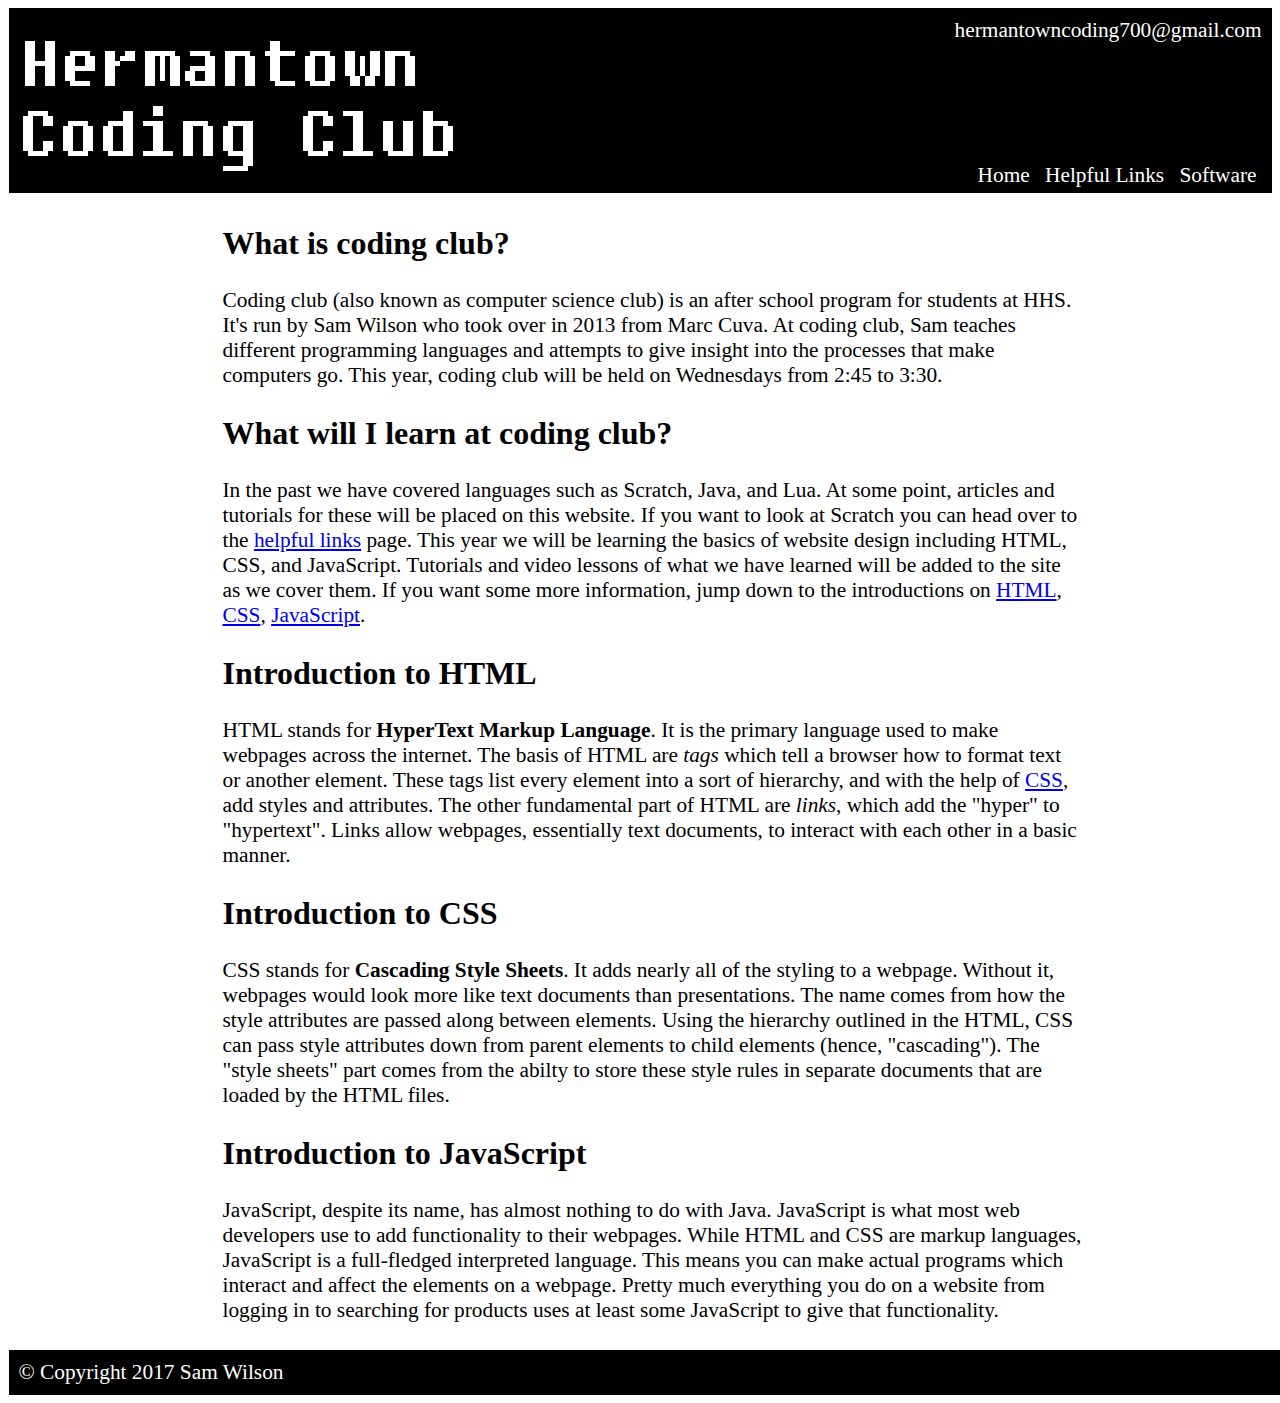
==== index.html @ 69d20ebc "Update" ====
<?xml version="1.0" encoding="UTF-8"?>
<!DOCTYPE html PUBLIC "-//W3C//DTD XHTML 1.1//EN"
  "http://www.w3.org/TR/xhtml11/DTD/xhtml11.dtd">

<html xmlns="http://www.w3.org/1999/xhtml" xml:lang="en">
<head>
	<title>Coding Club</title>
	<link rel="stylesheet" type="text/css" href="stylesheets/coding-club-style.css">
</head>

<body>
	<div class="main-wrapper">
		<div class="header">
			<img src="resources/images/coding-club-logo.png" style="float: left" />
			<div class="hornav" style="bottom: -10px;left: -10px;">&#104;&#101;&#114;&#109;&#097;&#110;&#116;&#111;&#119;&#110;&#099;&#111;&#100;&#105;&#110;&#103;&#055;&#048;&#048;&#064;&#103;&#109;&#097;&#105;&#108;&#046;&#099;&#111;&#109;</div>
			<div class="hornav">
				<ul>
					<li><a href="pages/home.html">Home</a></li>
					<li><a href="pages/helpful-links.html">Helpful Links</a></li>
					<li><a href="www.google.com">Software</a></li>
				</ul>
			</div>
		</div>
		<div class="content-wrapper">
			<div class="content">
				<div class="inner-content">
				<h2>What is coding club?</h2>
				<p>Coding club (also known as computer science club) is an after school program for students at HHS. It's run by Sam Wilson who took over in 2013 from Marc Cuva.
				At coding club, Sam teaches different programming languages and attempts to give insight into the processes that make computers go. This year, coding club will be
				held on Wednesdays from 2:45 to 3:30.</p>
				<h2>What will I learn at coding club?</h2>
				<p>In the past we have covered languages such as Scratch, Java, and Lua. At some point, articles and tutorials for these will be placed on this website. If you
				want to look at Scratch you can head over to the <a href="helpful-links.html">helpful links</a> page. This year we will be learning the basics of website design including
				HTML, CSS, and JavaScript. Tutorials and video lessons of what we have learned will be added to the site as we cover them. If you want some more information, jump down
				to the introductions on <a href="#html-intro">HTML</a>, <a href="#css-intro">CSS</a>, <a href="#js-intro">JavaScript</a>.</p>
				<h2>Introduction to HTML<a id="html-intro"></a></h2>
				<p>HTML stands for <strong>HyperText Markup Language</strong>. It is the primary language used to make webpages across the internet. The basis of HTML are <i>tags</i>
				which tell a browser how to format text or another element. These tags list every element into a sort of hierarchy, and with the help of <a href="#css-intro">CSS</a>,
				add styles and attributes. The other fundamental part of HTML are <i>links</i>, which add the "hyper" to "hypertext". Links allow webpages, essentially text documents,
				to interact with each other in a basic manner.</p>
				<h2>Introduction to CSS<a id="css-intro"></a></h2>
				<p>CSS stands for <strong>Cascading Style Sheets</strong>. It adds nearly all of the styling to a webpage. Without it, webpages would look more like text documents
				than presentations. The name comes from how the style attributes are passed along between elements. Using the hierarchy outlined in the HTML, CSS can pass style
				attributes down from parent elements to child elements (hence, "cascading"). The "style sheets" part comes from the abilty to store these style rules in separate
				documents that are loaded by the HTML files.</p>
				<h2>Introduction to JavaScript<a id="js-intro"></a></h2>
				<p>JavaScript, despite its name, has almost nothing to do with Java. JavaScript is what most web developers use to add functionality to their webpages. While HTML and
				CSS are markup languages, JavaScript is a full-fledged interpreted language. This means you can make actual programs which interact and affect the elements on a webpage.
				Pretty much everything you do on a website from logging in to searching for products uses at least some JavaScript to give that functionality.</p>
				</div>
			</div>
		</div>
		<div class="left-column">
			<div class="vertnav">
				<!--<ul>
					<li><a href="www.google.com">Day One</a></li>
					<li><a href="www.google.com">Day Two</a></li>
					<li><a href="www.google.com" style="border-bottom: none;">Day Three</a></li>
					<li><a href="beta.html" style="background-color: transparent;border: none;"></a></li>
				</ul>-->
			</div>
		</div>
		<div class="right-column"></div>
		<div class="footer">&copy; Copyright 2017 Sam Wilson</div>
	</div>
</body>
</html>
---- stylesheets/coding-club-style.css ----
body {
    text-align: center;
    background-image: url(/resources/escheresque.png);
    font-size: 16pt;
}

div {
    
}

div.main-wrapper {
    width: 1263px;
    margin-left: auto;
    margin-right: auto;
    text-align: left;
}

div.header {
    background-color: black;
    color: white;
    text-align: right;
    min-height: 185px;
}

div.content-wrapper {
    background-color: transparent;
    float: left;
    width: 100%;
}

div.content {
    width: 888px;
    padding: 0px;
    margin: 0px 175px 0px 200px;
}

div.inner-content {
    margin: 0px 5px;
    text-align: left;
    background-color: #FFFFFF;
    color: black;
    padding: 5px 9px;
}

div.left-column {
    float: left;
    width: 200px;
    margin-left: -1263px;
}

div.right-column {
    float: left;
    width: 175px;
    margin-left: -175px;
}

div.footer {
    clear: left;
    width: 100%;
    text-align: left;
    background-color: black;
    color: white;
    padding: 10px;
}

.hornav {
    background-color: transparent;
    position: relative;
    bottom: -130px;
    left: -10px;
}

.hornav ul {
    list-style-type: none;
    margin: 0;
    padding: 0;
}

.hornav li {
    display: inline;
    margin: 0px 5px;
}

.hornav a:link, .hornav a:visited {
    color: white;
    text-decoration: none;
}

.hornav a:hover, .hornav a:active, .hornav a.self {
    color: #0015FF;
}

.vertnav {
    background-color: transparent;
    text-align: center;
    width: 200px;
}

.vertnav ul {
    list-style-type: none;
    margin: 0;
    padding: 0;
}

.vertnav li {
    
}

.vertnav a:link, .vertnav a:visited {
    display: block;
    font-weight: bold;
    color: #000000;
    background-color: #FFFFFF;
    width: 198px;
    text-align: left;
    padding: 0px 0px 0px 5px;
    border-left: solid #000000 2px;
    border-bottom: solid #000000 2px;
    border-right: dotted #000000 2px;
    text-decoration: none;
    min-height: 40px;
    line-height: 40px;
}

.vertnav a:hover, .vertnav a:active, .vertnav a.self {
    border-right: hidden;
}
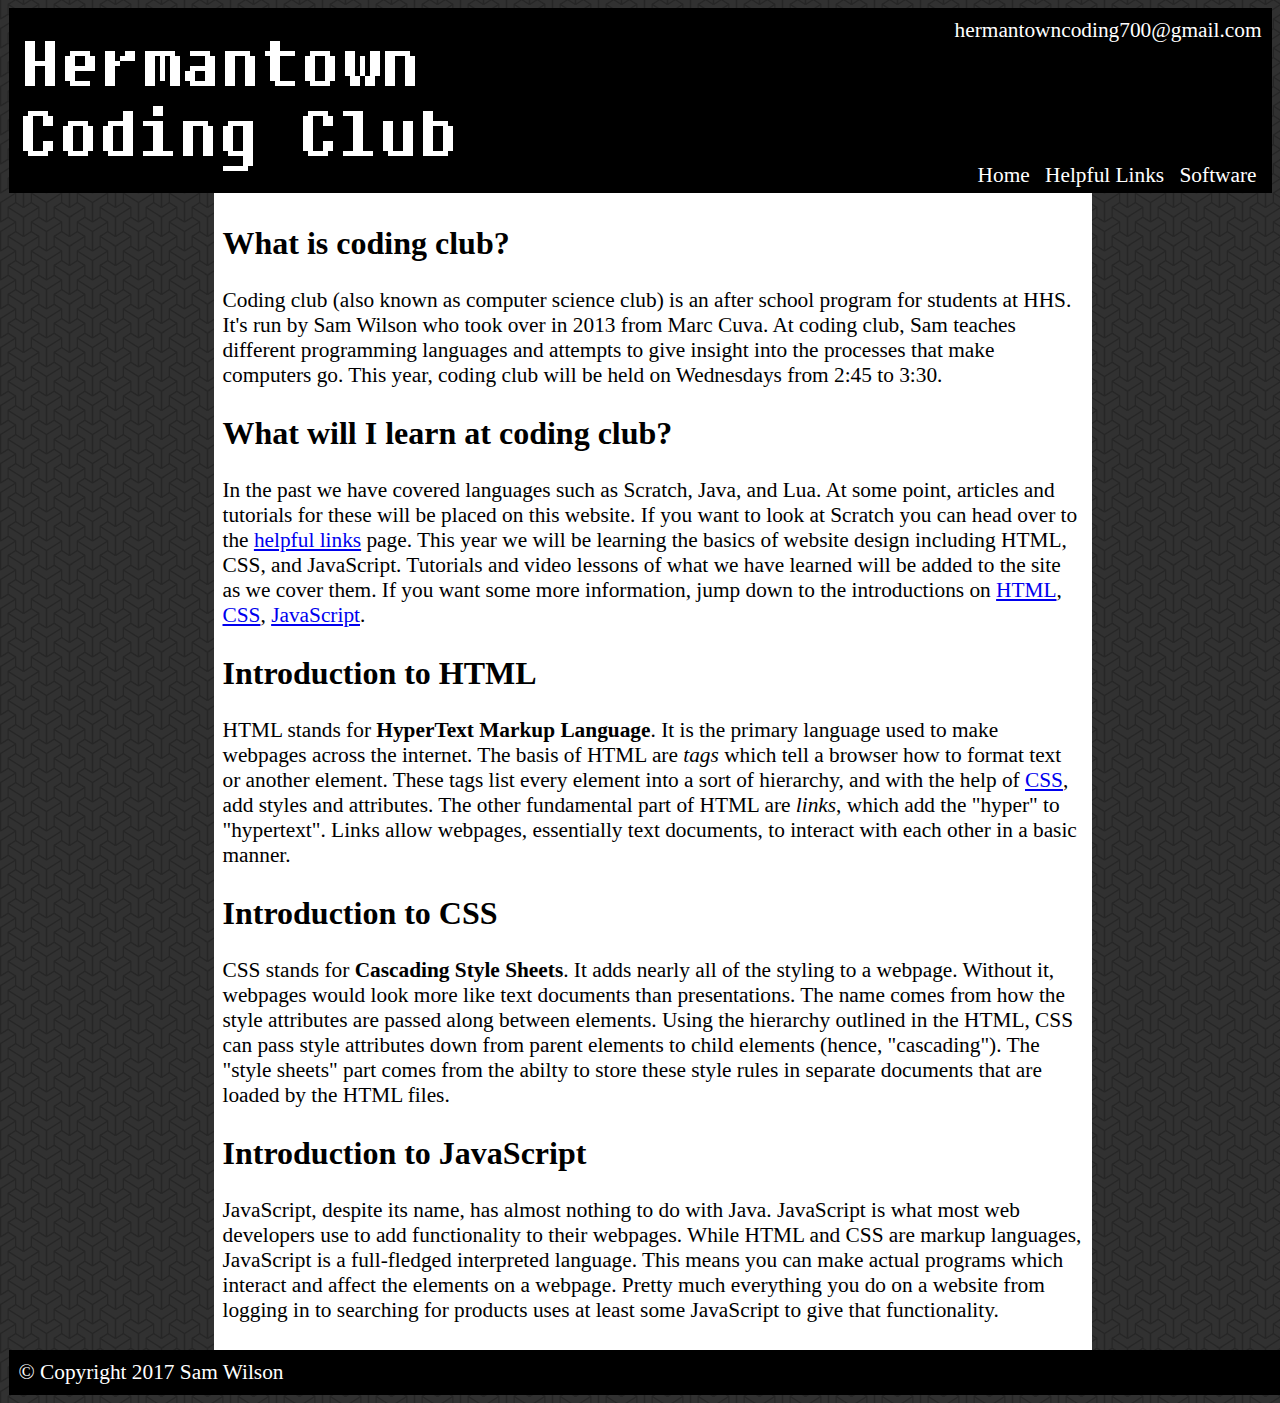
==== commit 9b1f5c37: "Update" ====
--- a/index.html
+++ b/index.html
@@ -15,7 +15,7 @@
 			<div class="hornav" style="bottom: -10px;left: -10px;">&#104;&#101;&#114;&#109;&#097;&#110;&#116;&#111;&#119;&#110;&#099;&#111;&#100;&#105;&#110;&#103;&#055;&#048;&#048;&#064;&#103;&#109;&#097;&#105;&#108;&#046;&#099;&#111;&#109;</div>
 			<div class="hornav">
 				<ul>
-					<li><a href="pages/home.html">Home</a></li>
+					<li><a href="index.html">Home</a></li>
 					<li><a href="pages/helpful-links.html">Helpful Links</a></li>
 					<li><a href="www.google.com">Software</a></li>
 				</ul>
--- a/stylesheets/coding-club-style.css
+++ b/stylesheets/coding-club-style.css
@@ -1,6 +1,6 @@
 body {
     text-align: center;
-    background-image: url(/resources/escheresque.png);
+    background-image: url(/resources/images/escheresque.png);
     font-size: 16pt;
 }
 
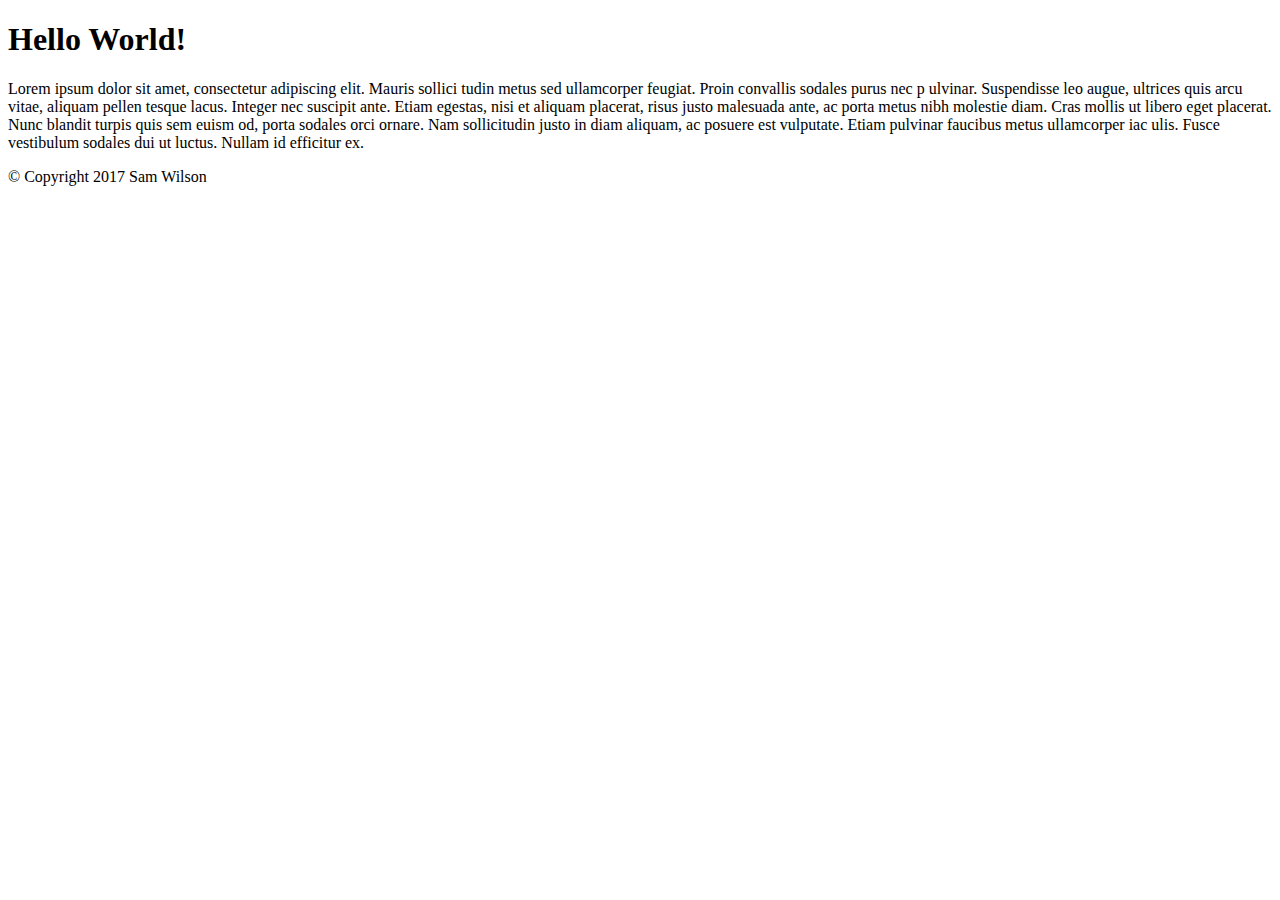
==== commit 8cfa8c7b: "Started new index" ====
--- a/index.html
+++ b/index.html
@@ -2,66 +2,43 @@
 <!DOCTYPE html PUBLIC "-//W3C//DTD XHTML 1.1//EN"
   "http://www.w3.org/TR/xhtml11/DTD/xhtml11.dtd">
 
-<html xmlns="http://www.w3.org/1999/xhtml" xml:lang="en">
+<html>
+
 <head>
-	<title>Coding Club</title>
-	<link rel="stylesheet" type="text/css" href="stylesheets/coding-club-style.css">
+
+  <title>Sam Wilson</title>
+  <link rel="stylesheet" type="text/css" href="stylesheets/main-page.css" />
+
 </head>
 
 <body>
-	<div class="main-wrapper">
-		<div class="header">
-			<img src="resources/images/coding-club-logo.png" style="float: left" />
-			<div class="hornav" style="bottom: -10px;left: -10px;">&#104;&#101;&#114;&#109;&#097;&#110;&#116;&#111;&#119;&#110;&#099;&#111;&#100;&#105;&#110;&#103;&#055;&#048;&#048;&#064;&#103;&#109;&#097;&#105;&#108;&#046;&#099;&#111;&#109;</div>
-			<div class="hornav">
-				<ul>
-					<li><a href="index.html">Home</a></li>
-					<li><a href="pages/helpful-links.html">Helpful Links</a></li>
-					<li><a href="www.google.com">Software</a></li>
-				</ul>
-			</div>
-		</div>
-		<div class="content-wrapper">
-			<div class="content">
-				<div class="inner-content">
-				<h2>What is coding club?</h2>
-				<p>Coding club (also known as computer science club) is an after school program for students at HHS. It's run by Sam Wilson who took over in 2013 from Marc Cuva.
-				At coding club, Sam teaches different programming languages and attempts to give insight into the processes that make computers go. This year, coding club will be
-				held on Wednesdays from 2:45 to 3:30.</p>
-				<h2>What will I learn at coding club?</h2>
-				<p>In the past we have covered languages such as Scratch, Java, and Lua. At some point, articles and tutorials for these will be placed on this website. If you
-				want to look at Scratch you can head over to the <a href="helpful-links.html">helpful links</a> page. This year we will be learning the basics of website design including
-				HTML, CSS, and JavaScript. Tutorials and video lessons of what we have learned will be added to the site as we cover them. If you want some more information, jump down
-				to the introductions on <a href="#html-intro">HTML</a>, <a href="#css-intro">CSS</a>, <a href="#js-intro">JavaScript</a>.</p>
-				<h2>Introduction to HTML<a id="html-intro"></a></h2>
-				<p>HTML stands for <strong>HyperText Markup Language</strong>. It is the primary language used to make webpages across the internet. The basis of HTML are <i>tags</i>
-				which tell a browser how to format text or another element. These tags list every element into a sort of hierarchy, and with the help of <a href="#css-intro">CSS</a>,
-				add styles and attributes. The other fundamental part of HTML are <i>links</i>, which add the "hyper" to "hypertext". Links allow webpages, essentially text documents,
-				to interact with each other in a basic manner.</p>
-				<h2>Introduction to CSS<a id="css-intro"></a></h2>
-				<p>CSS stands for <strong>Cascading Style Sheets</strong>. It adds nearly all of the styling to a webpage. Without it, webpages would look more like text documents
-				than presentations. The name comes from how the style attributes are passed along between elements. Using the hierarchy outlined in the HTML, CSS can pass style
-				attributes down from parent elements to child elements (hence, "cascading"). The "style sheets" part comes from the abilty to store these style rules in separate
-				documents that are loaded by the HTML files.</p>
-				<h2>Introduction to JavaScript<a id="js-intro"></a></h2>
-				<p>JavaScript, despite its name, has almost nothing to do with Java. JavaScript is what most web developers use to add functionality to their webpages. While HTML and
-				CSS are markup languages, JavaScript is a full-fledged interpreted language. This means you can make actual programs which interact and affect the elements on a webpage.
-				Pretty much everything you do on a website from logging in to searching for products uses at least some JavaScript to give that functionality.</p>
-				</div>
-			</div>
-		</div>
-		<div class="left-column">
-			<div class="vertnav">
-				<!--<ul>
-					<li><a href="www.google.com">Day One</a></li>
-					<li><a href="www.google.com">Day Two</a></li>
-					<li><a href="www.google.com" style="border-bottom: none;">Day Three</a></li>
-					<li><a href="beta.html" style="background-color: transparent;border: none;"></a></li>
-				</ul>-->
-			</div>
-		</div>
-		<div class="right-column"></div>
-		<div class="footer">&copy; Copyright 2017 Sam Wilson</div>
-	</div>
+
+  <div class="main-wrapper">
+
+    <div class="header">
+      <h1>Hello World!</h1>
+    </div>
+
+    <div class="content">
+      <p>
+        Lorem ipsum dolor sit amet, consectetur adipiscing elit. Mauris sollici
+        tudin metus sed ullamcorper feugiat. Proin convallis sodales purus nec p
+        ulvinar. Suspendisse leo augue, ultrices quis arcu vitae, aliquam pellen
+        tesque lacus. Integer nec suscipit ante. Etiam egestas, nisi et aliquam
+        placerat, risus justo malesuada ante, ac porta metus nibh molestie diam.
+         Cras mollis ut libero eget placerat. Nunc blandit turpis quis sem euism
+         od, porta sodales orci ornare. Nam sollicitudin justo in diam aliquam,
+         ac posuere est vulputate. Etiam pulvinar faucibus metus ullamcorper iac
+         ulis. Fusce vestibulum sodales dui ut luctus. Nullam id efficitur ex.
+       </p>
+    </div>
+
+    <div class="footer">
+      <p>&copy; Copyright 2017 Sam Wilson</p>
+    </div>
+
+  </div>
+
 </body>
-</html>+
+</html>
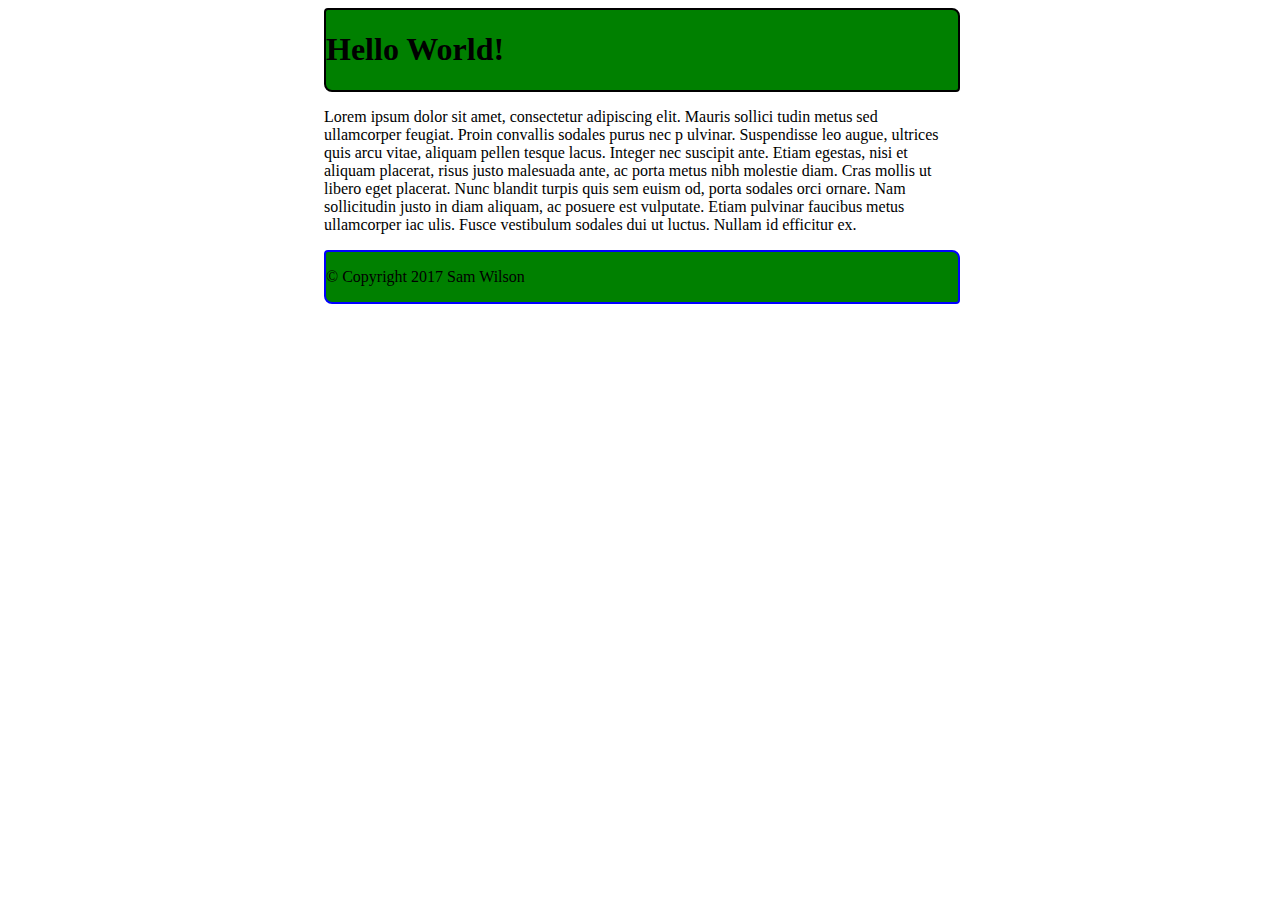
==== commit e1616650: "Started css" ====
--- a/index.html
+++ b/index.html
@@ -7,7 +7,7 @@
 <head>
 
   <title>Sam Wilson</title>
-  <link rel="stylesheet" type="text/css" href="stylesheets/main-page.css" />
+  <link rel="stylesheet" type="text/css" href="stylesheets/personal-style.css" />
 
 </head>
 
--- a/stylesheets/personal-style.css
+++ b/stylesheets/personal-style.css
@@ -0,0 +1,28 @@
+div.main-wrapper {
+  width: 50%;
+  margin-left: auto;
+  margin-right: auto;
+  text-align: left;
+}
+
+div.header {
+  background-color: green;
+  border: 2px solid;
+  border-radius: 4px 8px;
+  text-align: left;
+  width: 100%;
+}
+
+div.content {
+  background-color: transparent;
+  float: left;
+  width: 100%;
+}
+
+div.footer {
+  clear: left;
+  width: 100%;
+  background-color: green;
+  border: 2px solid blue;
+  border-radius: 4px 8px;
+}
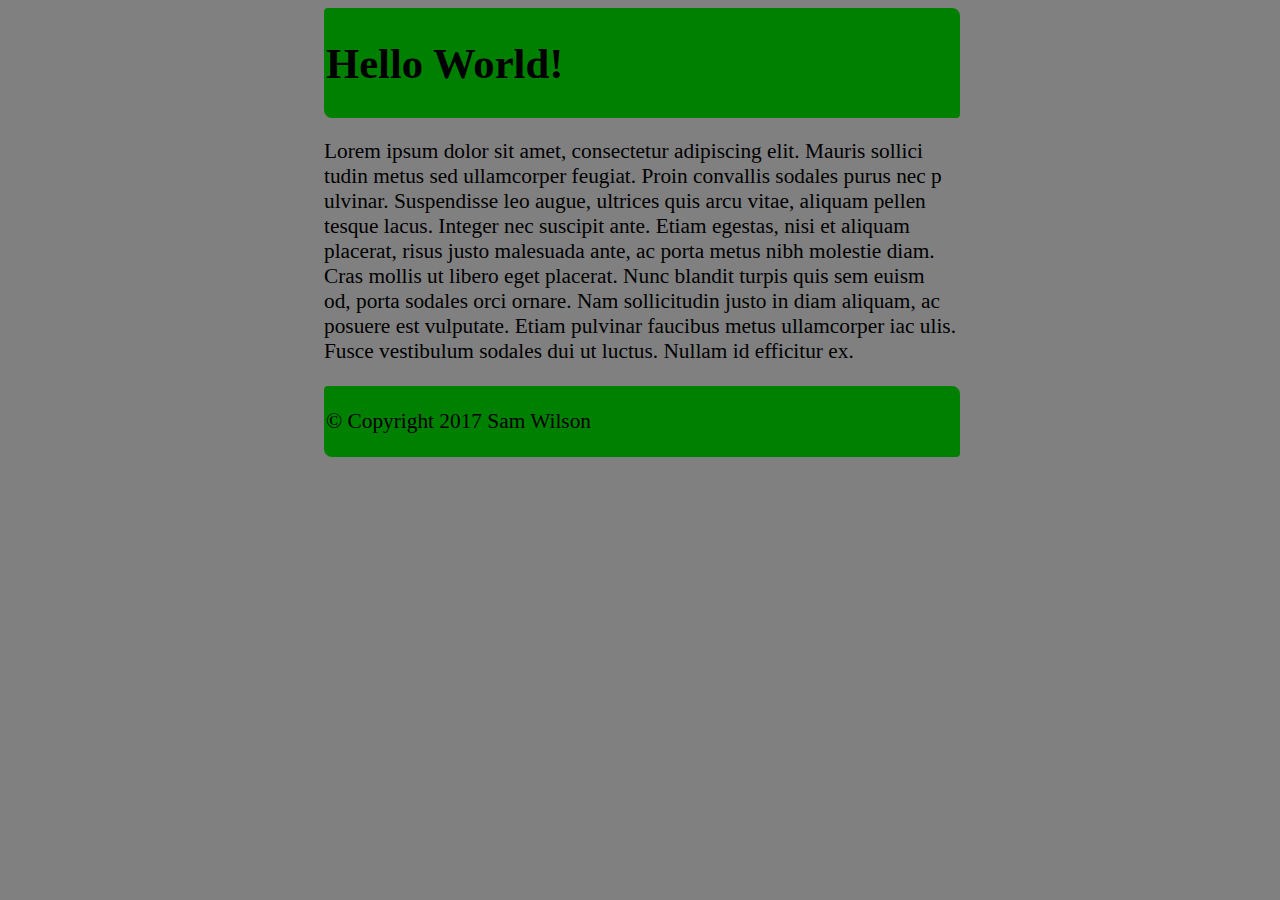
==== commit a7fbeb24: "Update" ====
--- a/index.html
+++ b/index.html
@@ -19,7 +19,7 @@
       <h1>Hello World!</h1>
     </div>
 
-    <div class="content">
+    <div class="content-wrapper">
       <p>
         Lorem ipsum dolor sit amet, consectetur adipiscing elit. Mauris sollici
         tudin metus sed ullamcorper feugiat. Proin convallis sodales purus nec p
--- a/stylesheets/personal-style.css
+++ b/stylesheets/personal-style.css
@@ -1,3 +1,9 @@
+body {
+  text-align: center;
+  background-color: grey;
+  font-size: 16pt;
+}
+
 div.main-wrapper {
   width: 50%;
   margin-left: auto;
@@ -7,13 +13,13 @@
 
 div.header {
   background-color: green;
-  border: 2px solid;
+  border: 2px solid green;
   border-radius: 4px 8px;
   text-align: left;
   width: 100%;
 }
 
-div.content {
+div.content-wrapper {
   background-color: transparent;
   float: left;
   width: 100%;
@@ -23,6 +29,6 @@
   clear: left;
   width: 100%;
   background-color: green;
-  border: 2px solid blue;
+  border: 2px solid green;
   border-radius: 4px 8px;
 }
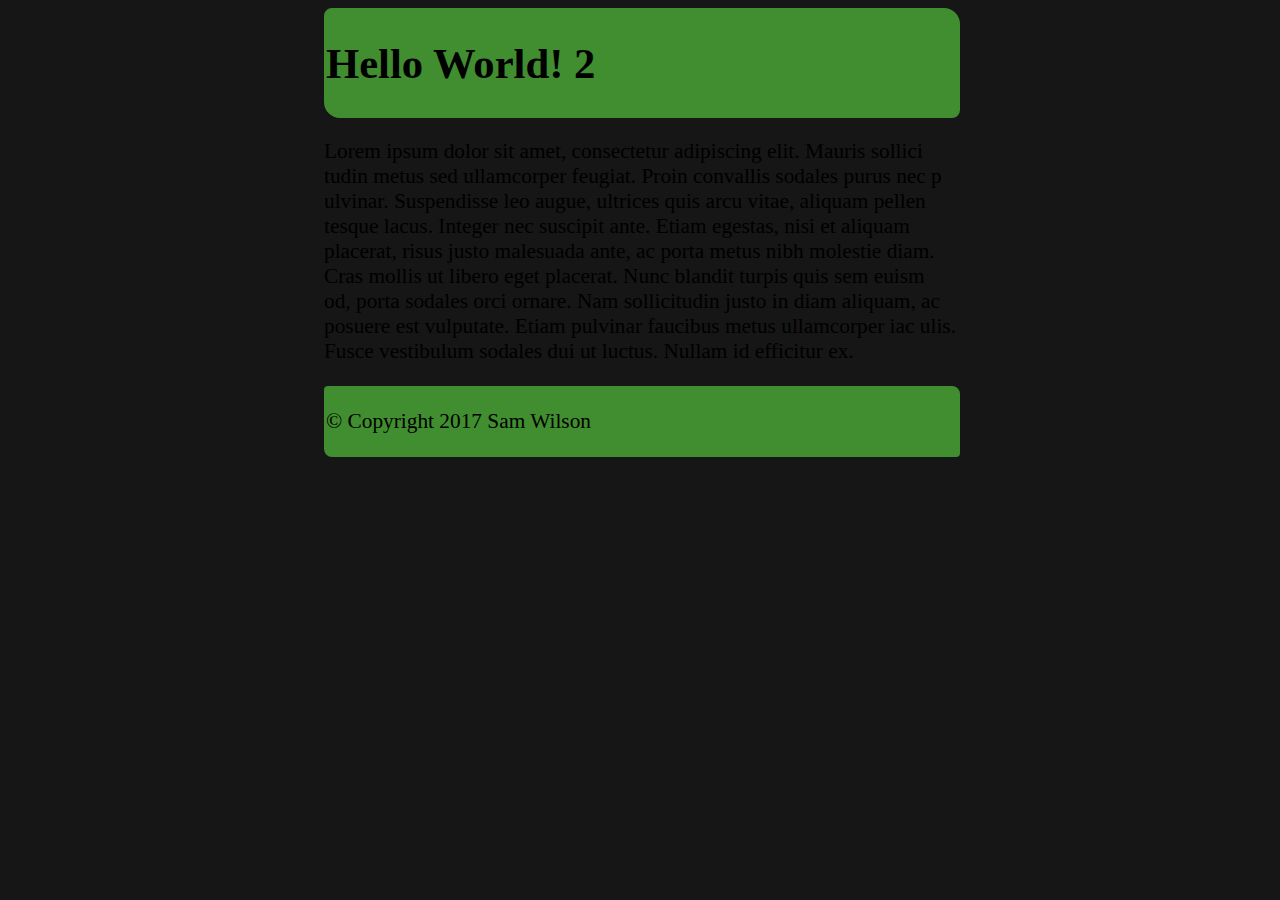
==== commit 03e06497: "Test" ====
--- a/index.html
+++ b/index.html
@@ -16,7 +16,7 @@
   <div class="main-wrapper">
 
     <div class="header">
-      <h1>Hello World!</h1>
+      <h1>Hello World! 2</h1>
     </div>
 
     <div class="content-wrapper">
--- a/stylesheets/personal-style.css
+++ b/stylesheets/personal-style.css
@@ -1,6 +1,6 @@
 body {
   text-align: center;
-  background-color: grey;
+  background-color: #161616;
   font-size: 16pt;
 }
 
@@ -12,9 +12,9 @@
 }
 
 div.header {
-  background-color: green;
-  border: 2px solid green;
-  border-radius: 4px 8px;
+  background-color: #408e2f;
+  border: 2px solid #408e2f;
+  border-radius: 8px 16px;
   text-align: left;
   width: 100%;
 }
@@ -28,7 +28,7 @@
 div.footer {
   clear: left;
   width: 100%;
-  background-color: green;
-  border: 2px solid green;
+  background-color: #408e2f;
+  border: 2px solid #408e2f;
   border-radius: 4px 8px;
 }
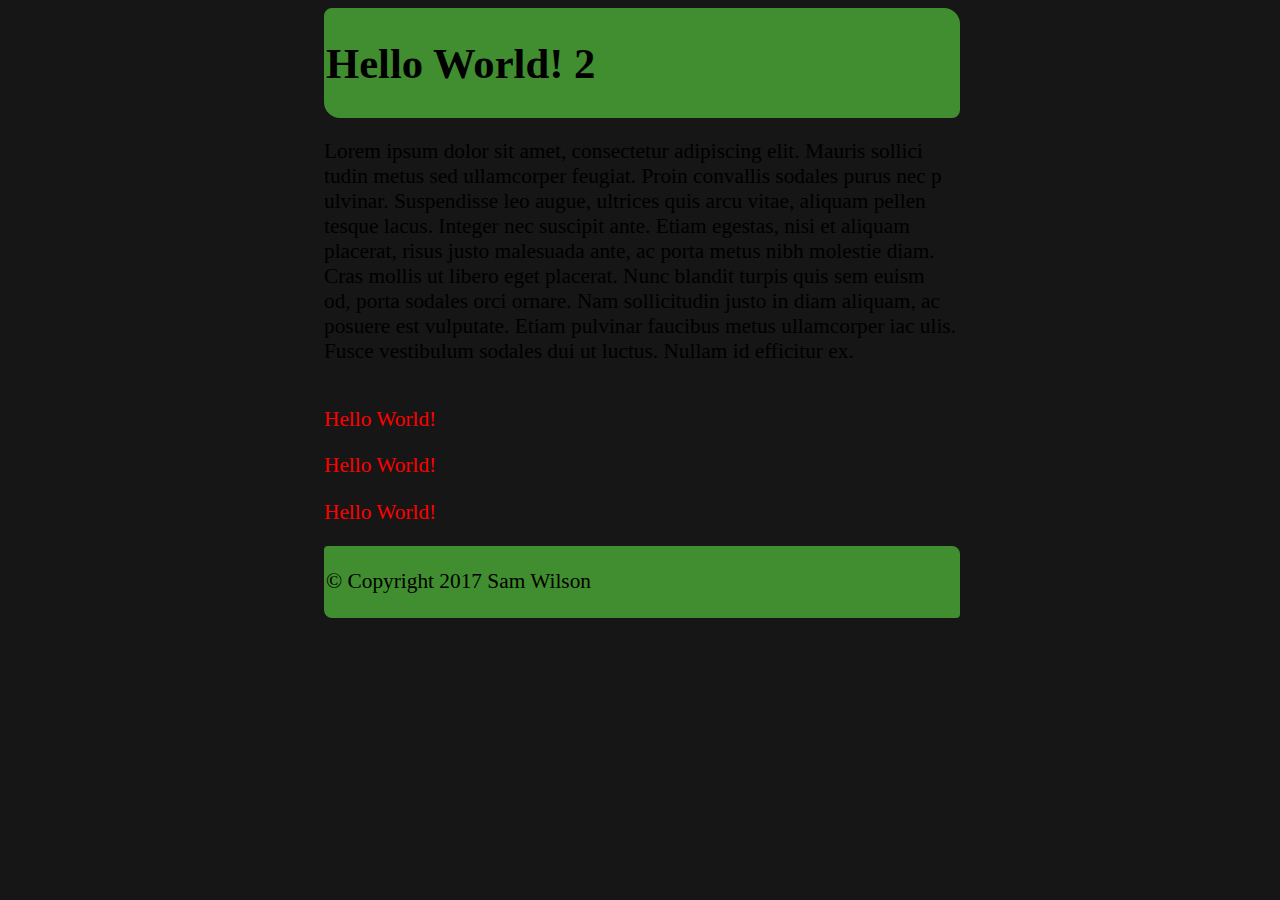
==== commit 07f0d4a7: "content-third" ====
--- a/index.html
+++ b/index.html
@@ -33,6 +33,22 @@
        </p>
     </div>
 
+    <div class="content-wrapper">
+
+      <div class="content-third">
+        <p>Hello World!</p>
+      </div>
+
+      <div class="content-third">
+        <p>Hello World!</p>
+      </div>
+
+      <div class="content-third">
+        <p>Hello World!</p>
+      </div>
+
+    </div>
+
     <div class="footer">
       <p>&copy; Copyright 2017 Sam Wilson</p>
     </div>
--- a/stylesheets/personal-style.css
+++ b/stylesheets/personal-style.css
@@ -25,6 +25,14 @@
   width: 100%;
 }
 
+div.content-third {
+  color: red;
+  background-color: transparent;
+  margin: 0px;
+  border: 0px;
+  width: 33%;
+}
+
 div.footer {
   clear: left;
   width: 100%;
